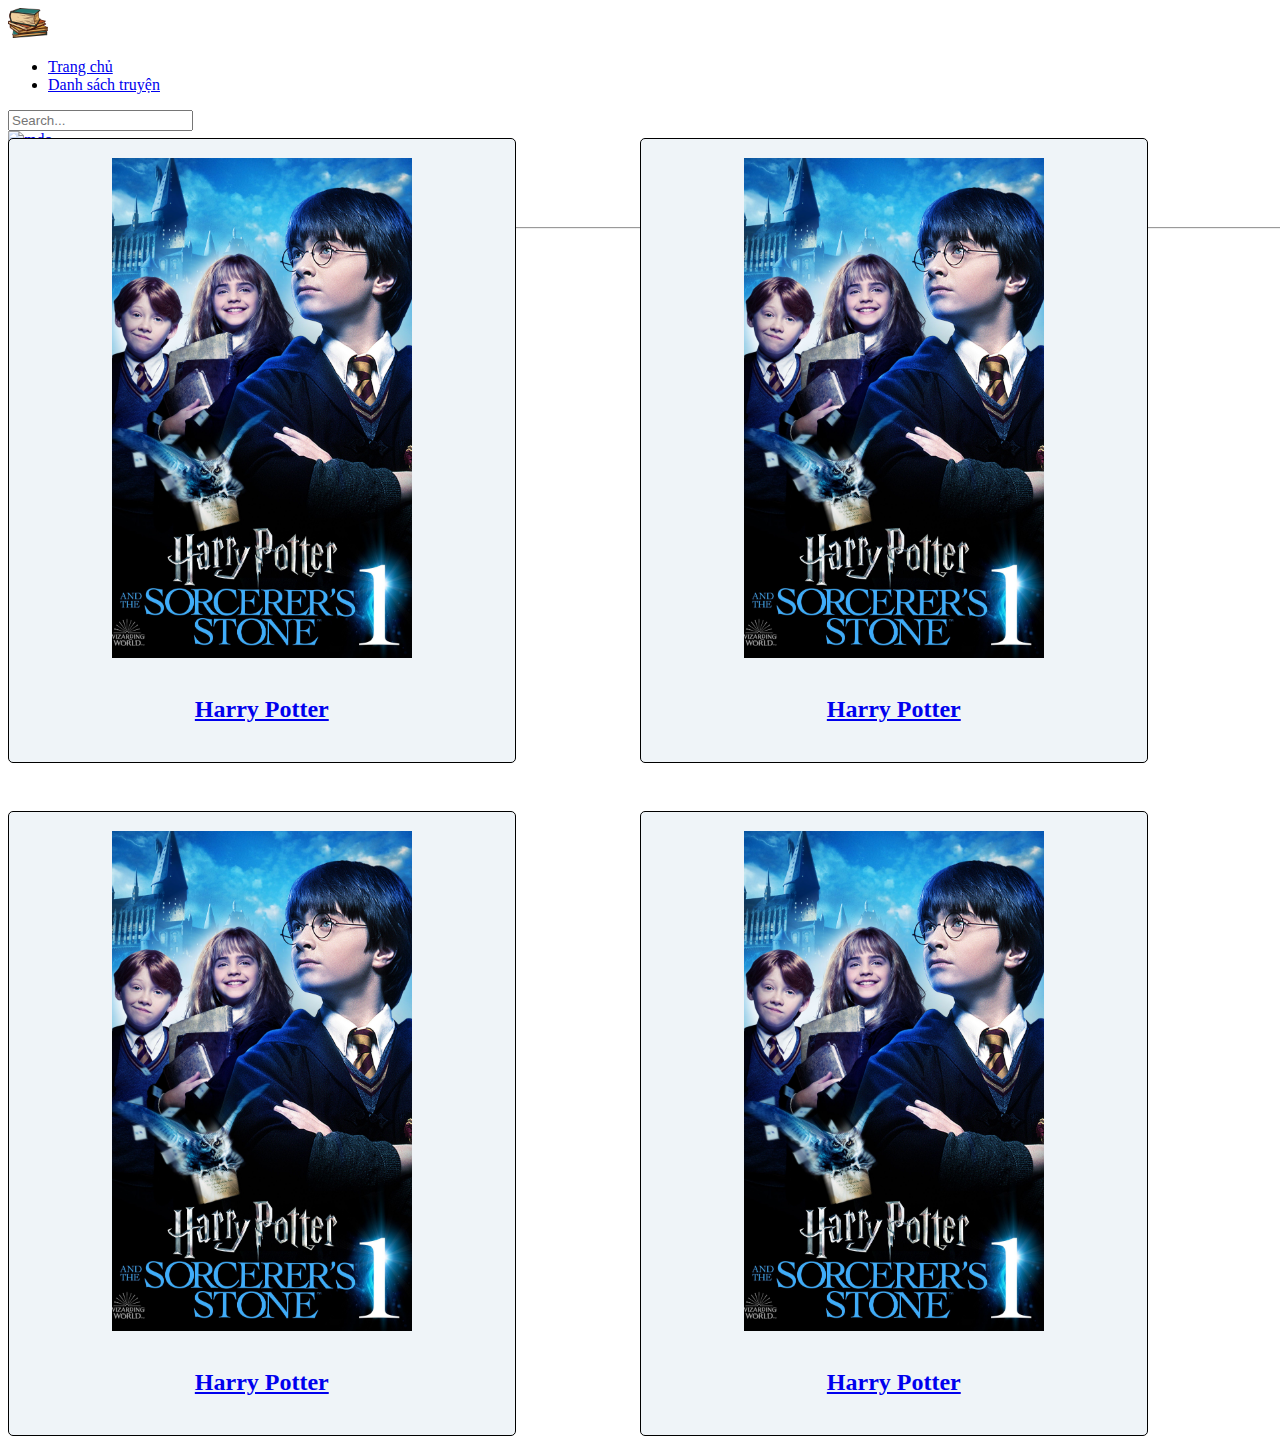
==== Function/List.html @ 39ac4eea "first commit" ====
<!DOCTYPE html>
<html lang="en">
  <head>
    <meta charset="UTF-8" />
    <meta name="viewport" content="width=device-width, initial-scale=1.0" />
    <link
      href="https://cdn.jsdelivr.net/npm/bootstrap@5.3.2/dist/css/bootstrap.min.css"
      rel="stylesheet"
      integrity="sha384-T3c6CoIi6uLrA9TneNEoa7RxnatzjcDSCmG1MXxSR1GAsXEV/Dwwykc2MPK8M2HN"
      crossorigin="anonymous"
    />
    <link
      rel="stylesheet"
      href="https://cdnjs.cloudflare.com/ajax/libs/font-awesome/6.5.1/css/all.min.css"
    />
    <link rel="stylesheet" href="styles.css" />
    <title>Book Reader</title>
  </head>
  <body>
    <header class="p-3 mb-3 border-bottom" style="width: 100vw; height: 80px">
      <div class="container">
        <div
          class="d-flex flex-wrap align-items-center justify-content-center justify-content-lg-start"
        >
          <a
            href="/index.html"
            class="d-flex align-items-center mb-2 mb-lg-0 link-body-emphasis text-decoration-none"
          >
            <img
              src="/Images/logo.png"
              alt="Logo book"
              style="width: 40px; height: 30px; margin-right: 10px"
            />
          </a>

          <ul
            class="nav col-12 col-lg-auto me-lg-auto mb-2 justify-content-center mb-md-0"
          >
            <li>
              <a href="/index.html" class="nav-link px-2 link-secondary">Trang chủ</a>
            </li>
            <li>
              <a href="#" class="nav-link px-2 link-body-emphasis"
                >Danh sách truyện</a
              >
            </li>
          </ul>

          <form class="col-12 col-lg-auto mb-3 mb-lg-0 me-lg-3" role="search">
            <input
              type="search"
              class="form-control"
              placeholder="Search..."
              aria-label="Search"
            />
          </form>

          <div class="dropdown text-end">
            <a
              href="#"
              class="d-block link-body-emphasis text-decoration-none dropdown-toggle"
              data-bs-toggle="dropdown"
              aria-expanded="false"
            >
              <img
                src="https://github.com/mdo.png"
                alt="mdo"
                width="32"
                height="32"
                class="rounded-circle"
              />
            </a>
            <ul class="dropdown-menu text-small">
              <li><a class="dropdown-item" href="#">New project...</a></li>
              <li><a class="dropdown-item" href="#">Settings</a></li>
              <li><a class="dropdown-item" href="#">Profile</a></li>
              <li><hr class="dropdown-divider" /></li>
              <li><a class="dropdown-item" href="#">Sign out</a></li>
            </ul>
          </div>
        </div>
      </div>
    </header>
    <div class="container list-book">
      <a href="/HarryPotter/Part1/chapter.html" class="text-decoration-none">
        <div class="book">
          <br />
          <img class="book-item" src="/Images/hp1.jpg" alt="" /><br />
          <h2>Harry Potter</h2>
          <br />
        </div>
      </a>
      <a href="#" class="text-decoration-none">
        <div class="book">
          <br />
          <img class="book-item" src="/Images/hp1.jpg" alt="" /><br />
          <h2>Harry Potter</h2>
          <br />
        </div>
      </a>
      <a href="#" class="text-decoration-none">
        <div class="book">
          <br />
          <img class="book-item" src="/Images/hp1.jpg" alt="" /><br />
          <h2>Harry Potter</h2>
          <br />
        </div>
      </a>
      <a href="#" class="text-decoration-none">
        <div class="book">
          <br />
          <img class="book-item" src="/Images/hp1.jpg" alt="" /><br />
          <h2>Harry Potter</h2>
          <br />
        </div>
      </a>
    </div>
    <script
      src="https://cdn.jsdelivr.net/npm/bootstrap@5.3.2/dist/js/bootstrap.bundle.min.js"
      integrity="sha384-C6RzsynM9kWDrMNeT87bh95OGNyZPhcTNXj1NW7RuBCsyN/o0jlpcV8Qyq46cDfL"
      crossorigin="anonymous"
    ></script>
  </body>
</html>
---- Function/styles.css ----
.list-book {
    margin-top: 50px;
    display: grid;
    grid-template-columns: 1fr 1fr;
    row-gap: 50px;
    /* background-color: aqua; */
}

.book {
    width: 80%;
    height: 100%;
    border-radius: 5px;
    border: 1px solid black;
    display: flex;
    flex-direction: column;
    align-items: center;
    justify-content: center;
    background-color: rgb(239, 244, 248);
}

.book-item {
    width: 300px;
    height: 500px;
    object-fit: cover;
}
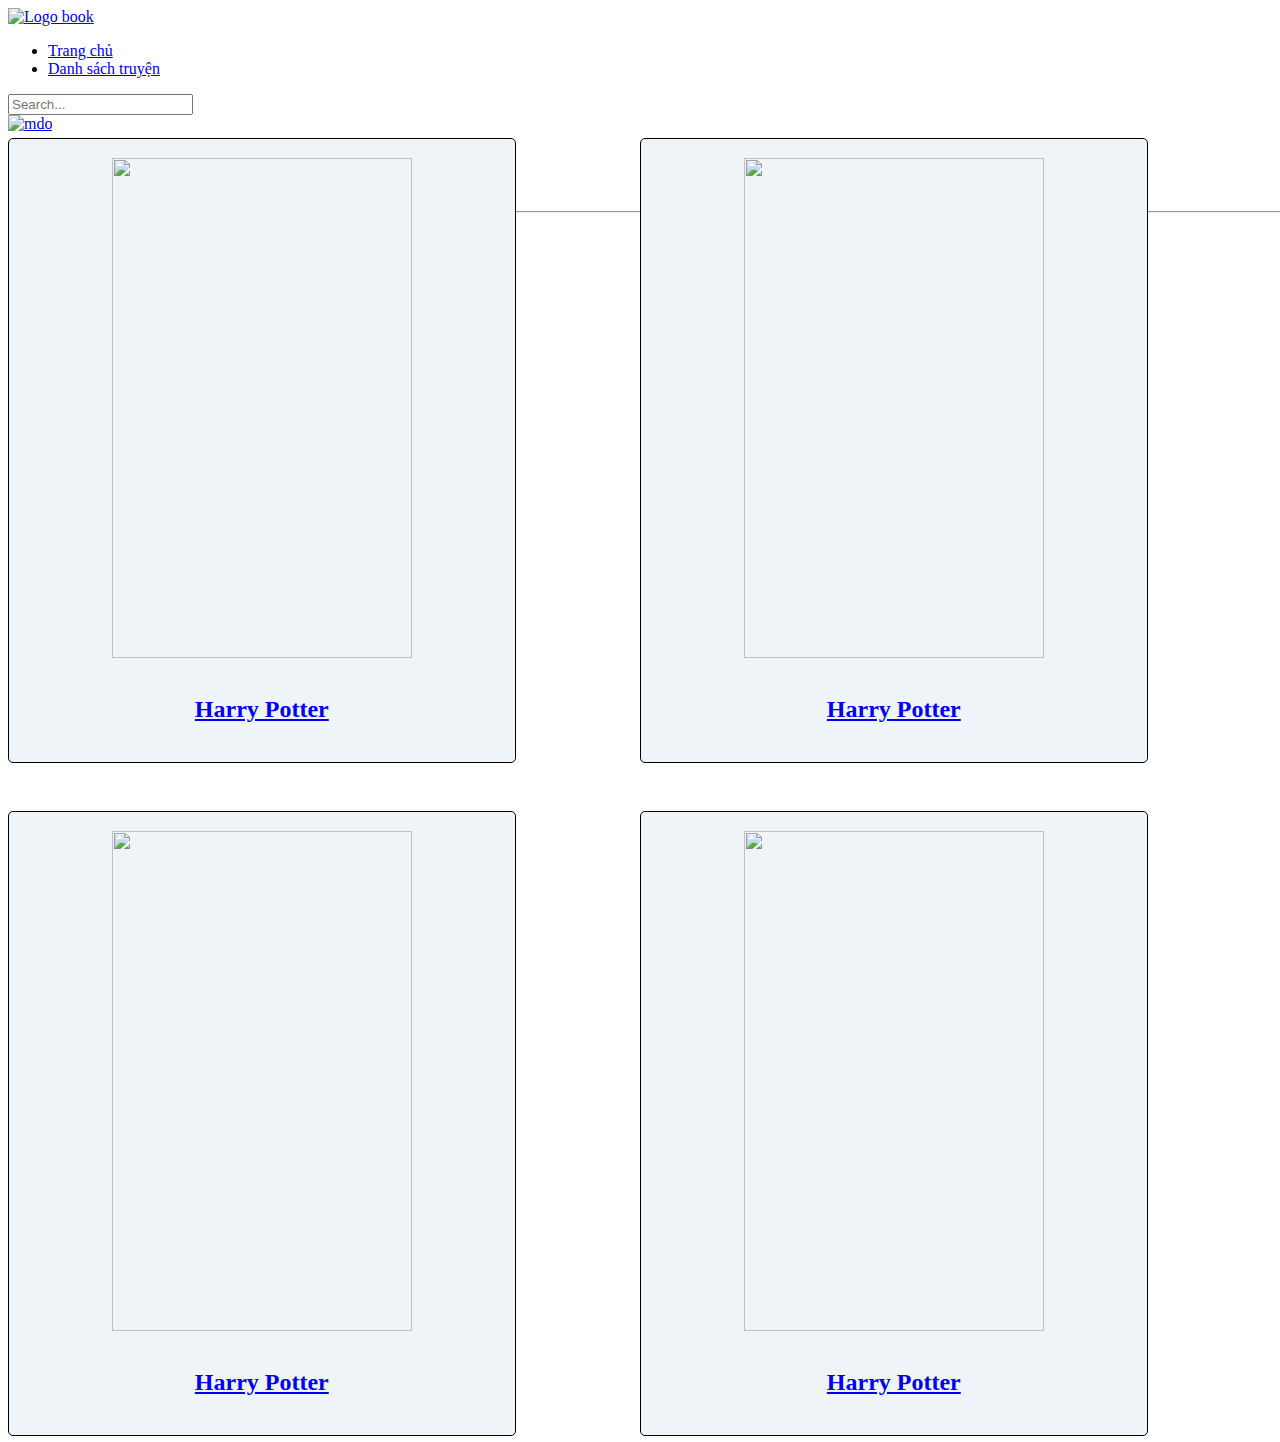
==== commit 54b07133: "Update List.html thêm /BookReader vào href" ====
--- a/Function/List.html
+++ b/Function/List.html
@@ -23,11 +23,11 @@
           class="d-flex flex-wrap align-items-center justify-content-center justify-content-lg-start"
         >
           <a
-            href="/index.html"
+            href="/BookReader/index.html"
             class="d-flex align-items-center mb-2 mb-lg-0 link-body-emphasis text-decoration-none"
           >
             <img
-              src="/Images/logo.png"
+              src="/BookReader/Images/logo.png"
               alt="Logo book"
               style="width: 40px; height: 30px; margin-right: 10px"
             />
@@ -82,10 +82,10 @@
       </div>
     </header>
     <div class="container list-book">
-      <a href="/HarryPotter/Part1/chapter.html" class="text-decoration-none">
+      <a href="/BookReader/HarryPotter/Part1/chapter.html" class="text-decoration-none">
         <div class="book">
           <br />
-          <img class="book-item" src="/Images/hp1.jpg" alt="" /><br />
+          <img class="book-item" src="/BookReader/Images/hp1.jpg" alt="" /><br />
           <h2>Harry Potter</h2>
           <br />
         </div>
@@ -93,7 +93,7 @@
       <a href="#" class="text-decoration-none">
         <div class="book">
           <br />
-          <img class="book-item" src="/Images/hp1.jpg" alt="" /><br />
+          <img class="book-item" src="/BookReader/Images/hp1.jpg" alt="" /><br />
           <h2>Harry Potter</h2>
           <br />
         </div>
@@ -101,7 +101,7 @@
       <a href="#" class="text-decoration-none">
         <div class="book">
           <br />
-          <img class="book-item" src="/Images/hp1.jpg" alt="" /><br />
+          <img class="book-item" src="/BookReader/Images/hp1.jpg" alt="" /><br />
           <h2>Harry Potter</h2>
           <br />
         </div>
@@ -109,7 +109,7 @@
       <a href="#" class="text-decoration-none">
         <div class="book">
           <br />
-          <img class="book-item" src="/Images/hp1.jpg" alt="" /><br />
+          <img class="book-item" src="/BookReader/Images/hp1.jpg" alt="" /><br />
           <h2>Harry Potter</h2>
           <br />
         </div>
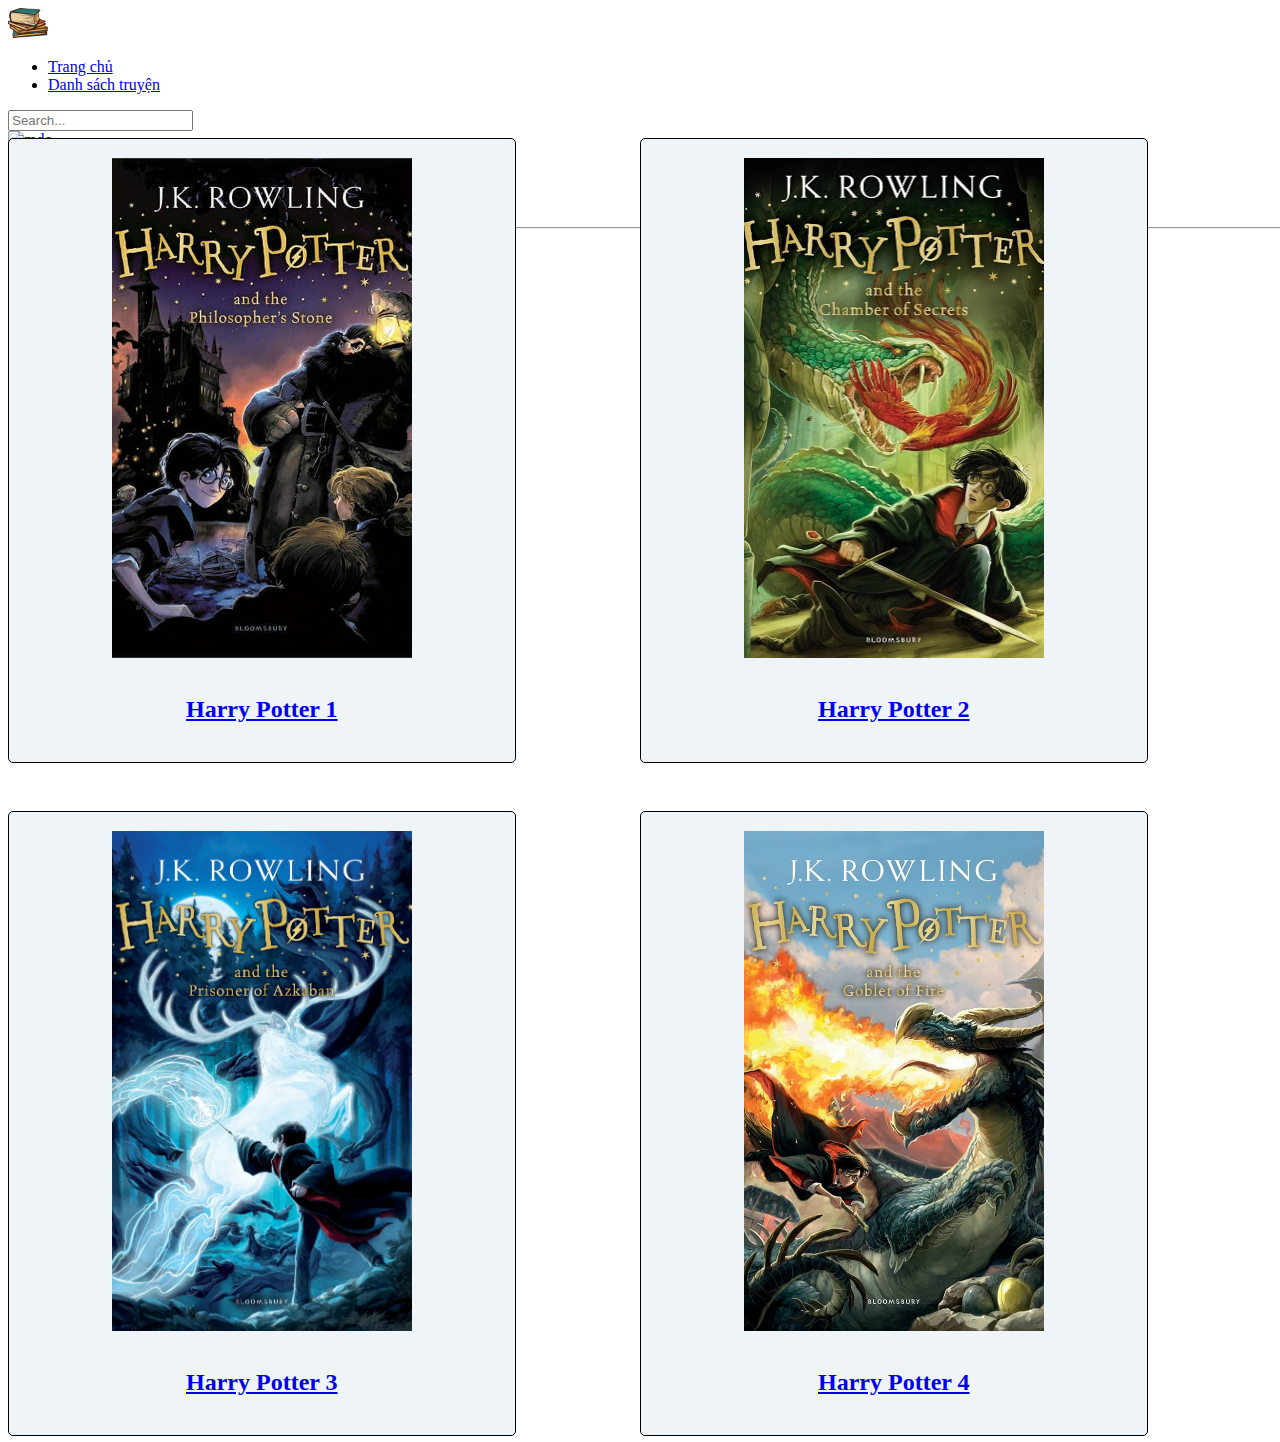
==== commit 811990ee: "fix all" ====
--- a/Function/List.html
+++ b/Function/List.html
@@ -23,11 +23,11 @@
           class="d-flex flex-wrap align-items-center justify-content-center justify-content-lg-start"
         >
           <a
-            href="/BookReader/index.html"
+            href="/index.html"
             class="d-flex align-items-center mb-2 mb-lg-0 link-body-emphasis text-decoration-none"
           >
             <img
-              src="/BookReader/Images/logo.png"
+              src="/Images/logo.png"
               alt="Logo book"
               style="width: 40px; height: 30px; margin-right: 10px"
             />
@@ -82,35 +82,35 @@
       </div>
     </header>
     <div class="container list-book">
-      <a href="/BookReader/HarryPotter/Part1/chapter.html" class="text-decoration-none">
+      <a href="/HarryPotter/Part1/chapter.html" class="text-decoration-none">
         <div class="book">
           <br />
-          <img class="book-item" src="/BookReader/Images/hp1.jpg" alt="" /><br />
-          <h2>Harry Potter</h2>
+          <img class="book-item" src="/Images/hp1.jpeg" alt="" /><br />
+          <h2>Harry Potter 1</h2>
           <br />
         </div>
       </a>
       <a href="#" class="text-decoration-none">
         <div class="book">
           <br />
-          <img class="book-item" src="/BookReader/Images/hp1.jpg" alt="" /><br />
-          <h2>Harry Potter</h2>
+          <img class="book-item" src="/Images/hp2.jpg" alt="" /><br />
+          <h2>Harry Potter 2</h2>
           <br />
         </div>
       </a>
       <a href="#" class="text-decoration-none">
         <div class="book">
           <br />
-          <img class="book-item" src="/BookReader/Images/hp1.jpg" alt="" /><br />
-          <h2>Harry Potter</h2>
+          <img class="book-item" src="/Images/hp3.jpg" alt="" /><br />
+          <h2>Harry Potter 3</h2>
           <br />
         </div>
       </a>
-      <a href="#" class="text-decoration-none">
+      <a href="/HarryPotter/Part4/chapter.html" class="text-decoration-none">
         <div class="book">
           <br />
-          <img class="book-item" src="/BookReader/Images/hp1.jpg" alt="" /><br />
-          <h2>Harry Potter</h2>
+          <img class="book-item" src="/Images/hp4.jpg" alt="" /><br />
+          <h2>Harry Potter 4</h2>
           <br />
         </div>
       </a>
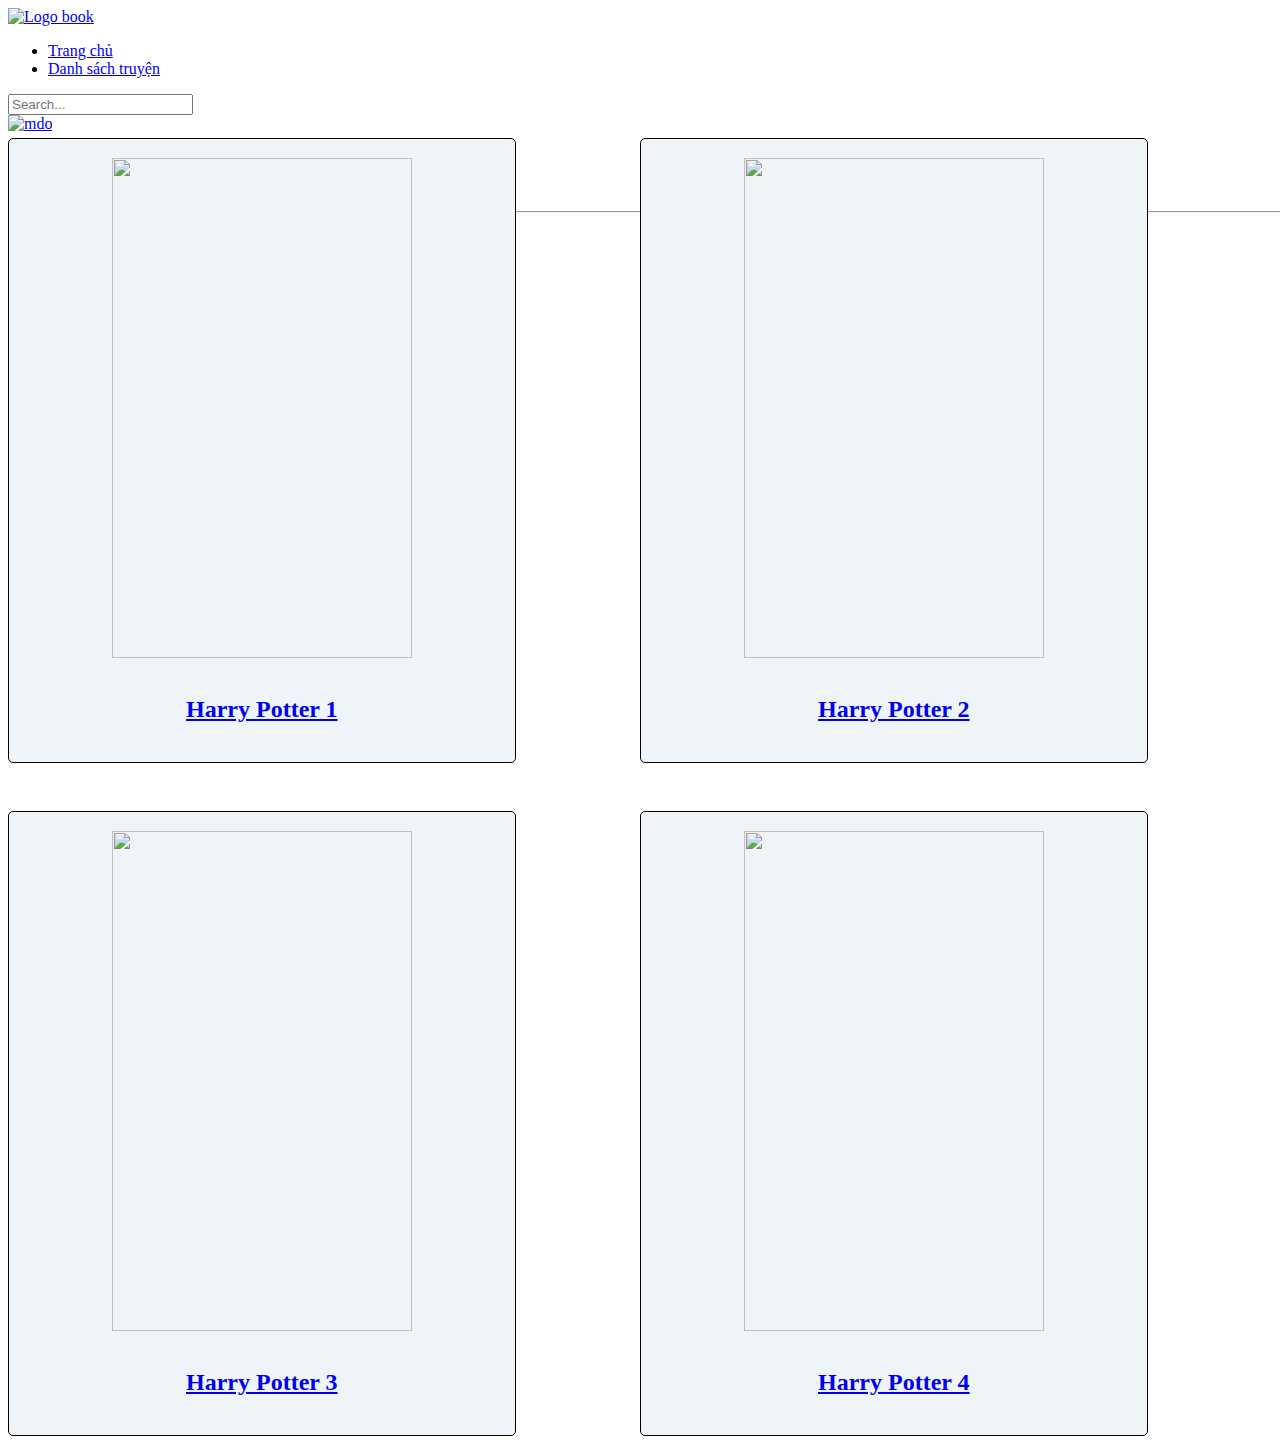
==== commit aa9fb1e5: "Update List.html" ====
--- a/Function/List.html
+++ b/Function/List.html
@@ -23,11 +23,11 @@
           class="d-flex flex-wrap align-items-center justify-content-center justify-content-lg-start"
         >
           <a
-            href="/index.html"
+            href="/BookReader/index.html"
             class="d-flex align-items-center mb-2 mb-lg-0 link-body-emphasis text-decoration-none"
           >
             <img
-              src="/Images/logo.png"
+              src="/BookReader/Images/logo.png"
               alt="Logo book"
               style="width: 40px; height: 30px; margin-right: 10px"
             />
@@ -37,7 +37,7 @@
             class="nav col-12 col-lg-auto me-lg-auto mb-2 justify-content-center mb-md-0"
           >
             <li>
-              <a href="/index.html" class="nav-link px-2 link-secondary">Trang chủ</a>
+              <a href="/BookReader/index.html" class="nav-link px-2 link-secondary">Trang chủ</a>
             </li>
             <li>
               <a href="#" class="nav-link px-2 link-body-emphasis"
@@ -82,10 +82,10 @@
       </div>
     </header>
     <div class="container list-book">
-      <a href="/HarryPotter/Part1/chapter.html" class="text-decoration-none">
+      <a href="/BookReader/HarryPotter/Part1/chapter.html" class="text-decoration-none">
         <div class="book">
           <br />
-          <img class="book-item" src="/Images/hp1.jpeg" alt="" /><br />
+          <img class="book-item" src="/BookReader/Images/hp1.jpeg" alt="" /><br />
           <h2>Harry Potter 1</h2>
           <br />
         </div>
@@ -93,7 +93,7 @@
       <a href="#" class="text-decoration-none">
         <div class="book">
           <br />
-          <img class="book-item" src="/Images/hp2.jpg" alt="" /><br />
+          <img class="book-item" src="/BookReader/Images/hp2.jpg" alt="" /><br />
           <h2>Harry Potter 2</h2>
           <br />
         </div>
@@ -101,15 +101,15 @@
       <a href="#" class="text-decoration-none">
         <div class="book">
           <br />
-          <img class="book-item" src="/Images/hp3.jpg" alt="" /><br />
+          <img class="book-item" src="/BookReader/Images/hp3.jpg" alt="" /><br />
           <h2>Harry Potter 3</h2>
           <br />
         </div>
       </a>
-      <a href="/HarryPotter/Part4/chapter.html" class="text-decoration-none">
+      <a href="/BookReader/HarryPotter/Part4/chapter.html" class="text-decoration-none">
         <div class="book">
           <br />
-          <img class="book-item" src="/Images/hp4.jpg" alt="" /><br />
+          <img class="book-item" src="/BookReader/Images/hp4.jpg" alt="" /><br />
           <h2>Harry Potter 4</h2>
           <br />
         </div>
